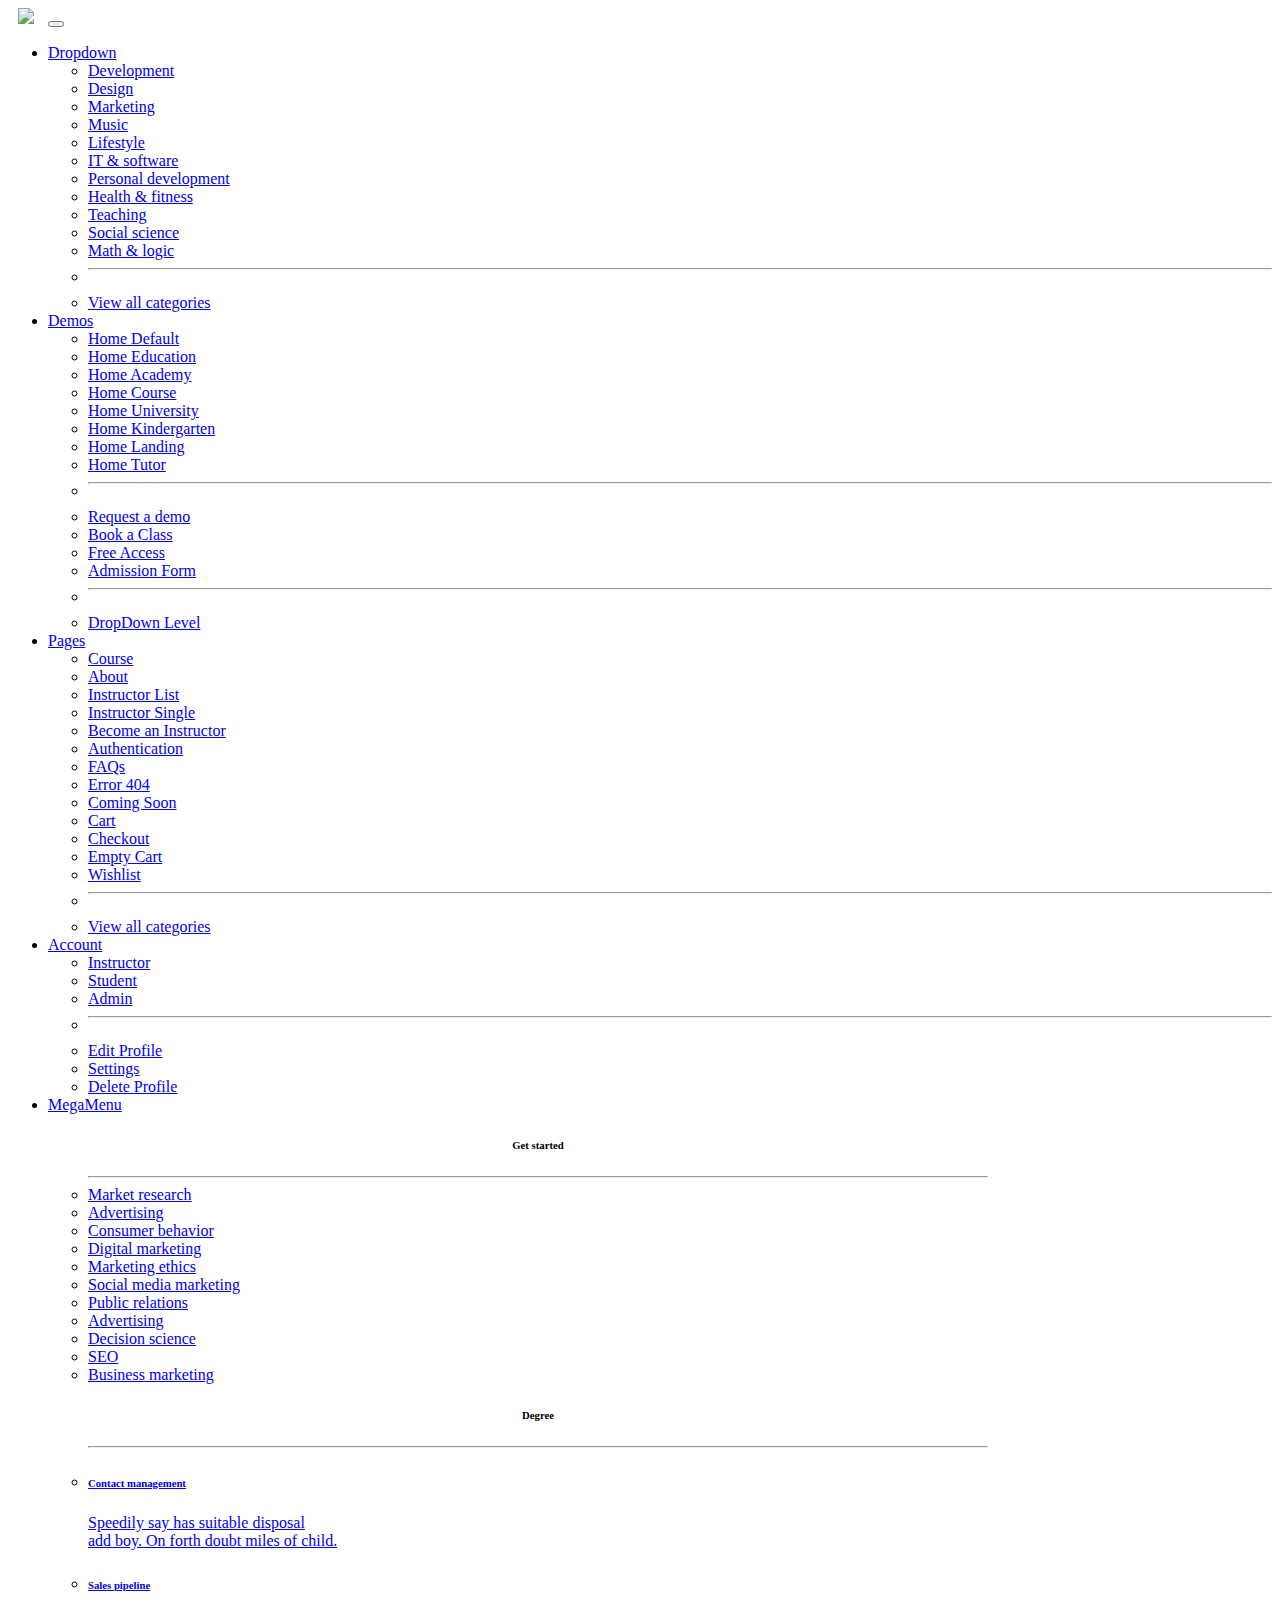
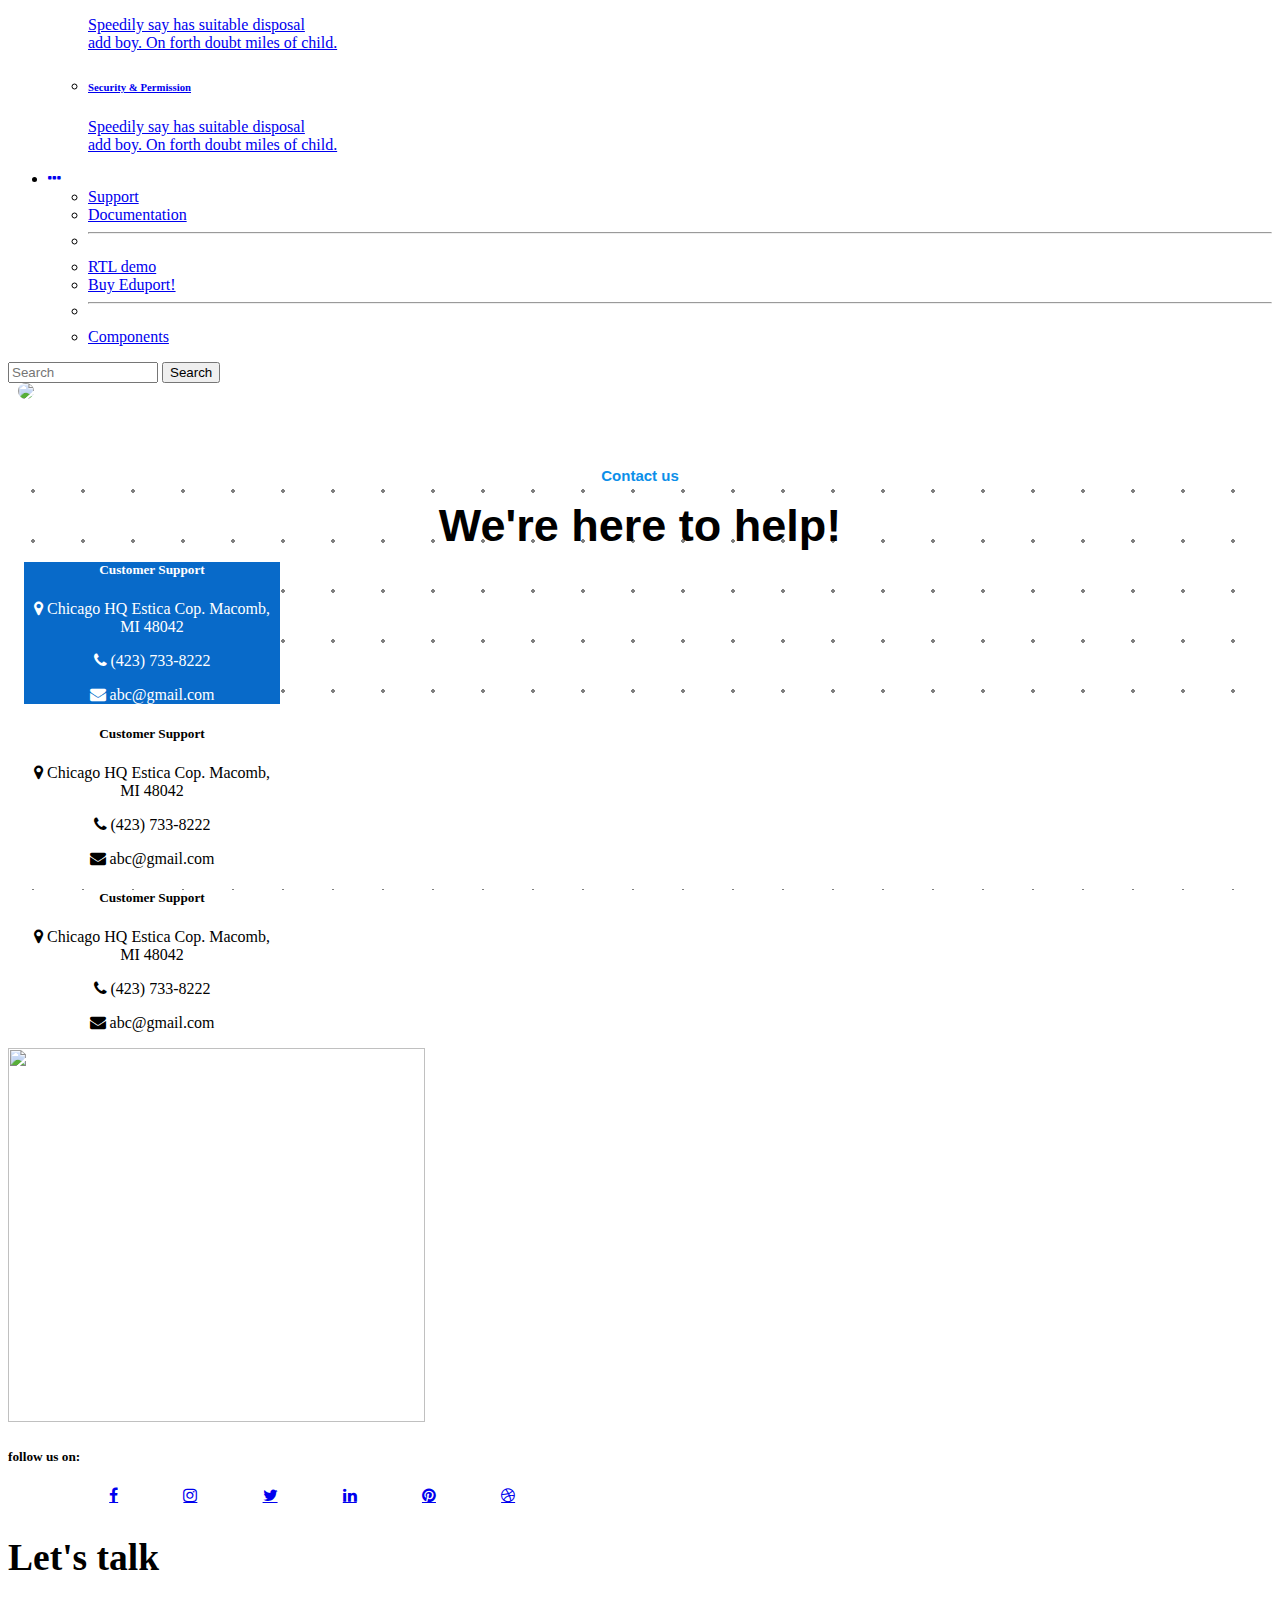
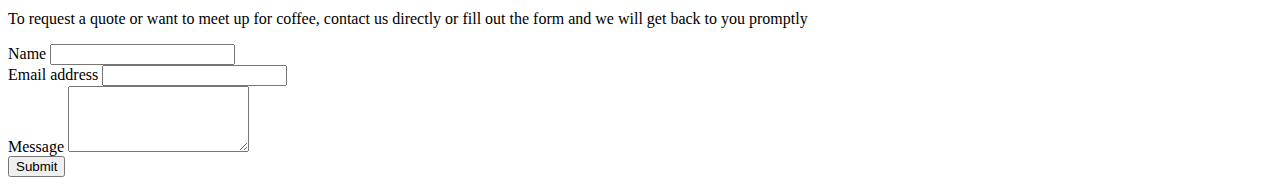
==== contact.html @ a3cf94f9 "contact form" ====
<!doctype html>
<html lang="en">
  <head>
    <!-- Required meta tags -->
    <meta charset="utf-8">
    <meta name="viewport" content="width=device-width, initial-scale=1">
    

    <!-- Bootstrap CSS -->
    <link href="https://cdn.jsdelivr.net/npm/bootstrap@5.1.3/dist/css/bootstrap.min.css" rel="stylesheet" integrity="sha384-1BmE4kWBq78iYhFldvKuhfTAU6auU8tT94WrHftjDbrCEXSU1oBoqyl2QvZ6jIW3" crossorigin="anonymous">
    <link rel="stylesheet" href="./contact.css">

    <!-- icon link -->
   
    <link rel="stylesheet" href="https://cdnjs.cloudflare.com/ajax/libs/font-awesome/4.7.0/css/font-awesome.min.css">
    <title>Contact US</title>
  </head>
  <body >
    <nav class="navbar navbar-expand-lg navbar-light bg-light" id="navbar-2" >
        <div class="container">
            <img hspace="10px" src="https://eduport.webestica.com/assets/images/logo.svg" width="150px">
            <button class="navbar-toggler" type="button" data-bs-toggle="collapse"
                data-bs-target="#navbarSupportedContent" aria-controls="navbarSupportedContent" aria-expanded="false"
                aria-label="Toggle navigation">
                <span class="navbar-toggler-icon"></span>
            </button>
            <div class="collapse navbar-collapse " id="navbarSupportedContent">
                <ul class="navbar-nav me-auto mb-2 mb-lg-0">
                    <li class="nav-item dropdown">
                        <a class="nav-link dropdown-toggle" href="#" id="navbarDropdown" role="button"
                            data-bs-toggle="dropdown" aria-expanded="false">
                            <i class='bi bi-ui-radios-grid'></i>
                            <span> Dropdown</span>
                        </a>
                        <ul class="dropdown-menu" aria-labelledby="navbarDropdown">
                            <li><a class="dropdown-item" href="#">Development</a></li>
                            <li><a class="dropdown-item" href="#">Design</a></li>
                            <li><a class="dropdown-item" href="#">Marketing</a></li>
                            <li><a class="dropdown-item" href="#">Music</a></li>
                            <li><a class="dropdown-item" href="#">Lifestyle</a></li>
                            <li><a class="dropdown-item" href="#">IT & software</a></li>
                            <li><a class="dropdown-item" href="#">Personal development</a></li>
                            <li><a class="dropdown-item" href="#">Health & fitness</a></li>
                            <li><a class="dropdown-item" href="#">Teaching</a></li>
                            <li><a class="dropdown-item" href="#">Social science</a></li>
                            <li><a class="dropdown-item" href="#">Math & logic</a></li>
                            <li>
                                <hr class="dropdown-divider">
                            </li>
                            <li><a class="dropdown-item" href="#">View all categories</a></li>
                        </ul>
                    </li>
                    <li class="nav-item dropdown navcent">
                        <a class="nav-link dropdown-toggle" href="#" id="navbarDropdown" role="button"
                            data-bs-toggle="dropdown" aria-expanded="false">
                            Demos
                        </a>
                        <ul class="dropdown-menu" aria-labelledby="navbarDropdown">
                            <li><a class="dropdown-item" href="#">Home Default</a></li>
                            <li><a class="dropdown-item" href="#">Home Education</a></li>
                            <li><a class="dropdown-item" href="#">Home Academy</a></li>
                            <li><a class="dropdown-item" href="#">Home Course</a></li>
                            <li><a class="dropdown-item" href="#">Home University</a></li>
                            <li><a class="dropdown-item" href="#">Home Kindergarten</a></li>
                            <li><a class="dropdown-item" href="#">Home Landing</a></li>
                            <li><a class="dropdown-item" href="#">Home Tutor</a></li>
                            <li>
                                <hr class="dropdown-divider">
                            </li>
                            <li><a class="dropdown-item" href="#">Request a demo</a></li>
                            <li><a class="dropdown-item" href="#">Book a Class</a></li>
                            <li><a class="dropdown-item" href="#">Free Access</a></li>
                            <li><a class="dropdown-item" href="#">Admission Form</a></li>
                            <li>
                                <hr class="dropdown-divider">
                            </li>
                            <li><a class="dropdown-item" href="#">DropDown Level</a></li>
                        </ul>
                    </li>
                    <li class="nav-item dropdown ">
                        <a class="nav-link dropdown-toggle" href="#" id="navbarDropdown" role="button"
                            data-bs-toggle="dropdown" aria-expanded="false">
                            Pages
                        </a>
                        <ul class="dropdown-menu" aria-labelledby="navbarDropdown">
                            <li><a class="dropdown-item" href="#">Course</a></li>
                            <li><a class="dropdown-item" href="#">About</a></li>
                            <li><a class="dropdown-item" href="#">Instructor List</a></li>
                            <li><a class="dropdown-item" href="#">Instructor Single</a></li>
                            <li><a class="dropdown-item" href="#">Become an Instructor</a></li>
                            <li><a class="dropdown-item" href="#">Authentication</a></li>
                            <li><a class="dropdown-item" href="#">FAQs</a></li>
                            <li><a class="dropdown-item" href="#">Error 404</a></li>
                            <li><a class="dropdown-item" href="#">Coming Soon</a></li>
                            <li><a class="dropdown-item" href="#">Cart</a></li>
                            <li><a class="dropdown-item" href="#">Checkout</a></li>
                            <li><a class="dropdown-item" href="#">Empty Cart</a></li>
                            <li><a class="dropdown-item" href="#">Wishlist</a></li>
                            <li>
                                <hr class="dropdown-divider">
                            </li>
                            <li><a class="dropdown-item" href="#">View all categories</a></li>
                        </ul>
                    </li>
                    <li class="nav-item dropdown">
                        <a class="nav-link dropdown-toggle" href="#" id="navbarDropdown" role="button"
                            data-bs-toggle="dropdown" aria-expanded="false">
                            Account
                        </a>
                        <ul class="dropdown-menu" aria-labelledby="navbarDropdown">
                            <li><a class="dropdown-item" href="#">Instructor</a></li>
                            <li><a class="dropdown-item" href="#">Student</a></li>
                            <li><a class="dropdown-item" href="#">Admin</a></li>
                            <li>
                                <hr class="dropdown-divider">
                            </li>
                            <li><a class="dropdown-item" href="#">Edit Profile</a></li>
                            <li><a class="dropdown-item" href="#">Settings</a></li>
                            <li><a class="dropdown-item" href="#">Delete Profile</a></li>
                        </ul>
                    </li>
                    </li>
                    <li class="nav-item dropdown">
                        <a class="nav-link dropdown-toggle" href="#" id="navbarDropdown" role="button"
                            data-bs-toggle="dropdown" aria-expanded="false">
                            MegaMenu
                        </a>
                        <ul class="dropdown-menu justify-content-start " aria-labelledby="navbarDropdown" id="navclasscol">
                            <div class="row" style="width: 100vh;" >
                                <div class="col-xl-6 col-md-6 col-sm">
                                    <h6 style="text-align: center;">Get started</h6>
                                    <hr>
                                    <li><a class="dropdown-item" href="#">Market research</a></li>
                                    <li><a class="dropdown-item" href="#">Advertising</a></li>
                                    <li><a class="dropdown-item" href="#">Consumer behavior</a></li>
                                    <li><a class="dropdown-item" href="#">Digital marketing</a></li>
                                    <li><a class="dropdown-item" href="#">Marketing ethics</a></li>
                                    <li><a class="dropdown-item" href="#">Social media marketing</a></li>
                                    <li><a class="dropdown-item" href="#">Public relations</a></li>
                                    <li><a class="dropdown-item" href="#">Advertising</a></li>
                                    <li><a class="dropdown-item" href="#">Decision science</a> </li>
                                    <li><a class="dropdown-item" href="#">SEO</a></li>
                                    <li><a class="dropdown-item" href="#">Business marketing</a></li>
                                    

                                </div>
                                <div class="col-xl-6 col-md-6 col-sm">
                                    <h6 style="text-align: center;">Degree</h6>
                                    <hr>
                                    <li><a class="dropdown-item" href="#">
                                        <h6>Contact management</h6>
                                        <p>Speedily say has suitable disposal<br> add boy. On forth doubt miles of child.</p>
                                    </a></li>
                                    <li><a class="dropdown-item" href="#">
                                        <h6>Sales pipeline</h6>
                                        <p>Speedily say has suitable disposal<br> add boy. On forth doubt miles of child.</p>
                                    </a></li>
                                    <li><a class="dropdown-item" href="#">
                                        <h6>Security & Permission</h6>
                                        <p>Speedily say has suitable disposal <br>add boy. On forth doubt miles of child.</p>
                                    </a></li>
                                    

                                </div>
                                
                                
                                
                            </div>
                           
                        </ul>
                    </li>
                    <li class="nav-item dropdown">
                        <a class="nav-link dropdown-toggle" href="#" id="navbarDropdown" role="button"
                            data-bs-toggle="dropdown" aria-expanded="false">
                            <i class="fa fa-ellipsis-h"></i>
                        </a>
                        <ul class="dropdown-menu" aria-labelledby="navbarDropdown">
                            <li><a class="dropdown-item" href="#">Support</a></li>
                            <li><a class="dropdown-item" href="#">Documentation</a></li>
                            <li>
                                <hr class="dropdown-divider">
                            </li>
                            <li><a class="dropdown-item" href="#">RTL demo</a></li>
                            <li><a class="dropdown-item" href="#">Buy Eduport!</a></li>
                            <li>
                                <hr class="dropdown-divider">
                            </li>
                            <li><a class="dropdown-item" href="#">Components </a></li>
                        </ul>
                    </li>
                </ul>
                <form class="d-flex">
                    <input class="form-control me-2" type="search" placeholder="Search" aria-label="Search"
                        style="width: 150px;">
                    <button class="btn btn-outline-success" type="submit">Search</button>
                </form>
            </div>
            <img hspace="10px" src="https://eduport.webestica.com/assets/images/avatar/01.jpg" height="50px"
                style="border-radius: 50%;">

        </div>
        
    </nav>
    <section class="design">
    <div class="container">
        <div class="row mx-5">
          <div class="col text">
           <h6>Contact us</h6>
           <h1>We're here to help!</h1>
          </div>
          <div class="container">
            <div class="row">
              <div class="col ">
                <div class="card box-1"  style="width: 16rem;">
                    <div class="card-body">
                      <h5 class="card-title">Customer Support</h5>
                      <p class="card-text">
                        <p class="inline"><i class="fa fa-map-marker"></i>
                        </i>
                            Chicago HQ Estica Cop.  Macomb, MI 48042 
                        </p>
                        <p class="inline">
                                <i class="fa fa-phone" ></i>
        
                                (423) 733-8222 
                        </p>
                        <p class="inline">
                                <i class="fa fa-envelope"></i>
                                abc@gmail.com
                        </p>
                      </p>
                    </div>
                  </div>
                
              </div>
              <div class="col box-2">
                <div class="card" style="width: 16rem;">
                    <div class="card-body">
                      <h5 class="card-title">Customer Support</h5>
                      <p class="card-text">
                        <p class="inline"><i class="fa fa-map-marker"></i>
                            Chicago HQ Estica Cop.  Macomb, MI 48042 
                        </p>
                        <p class="inline">
                                <i class="fa fa-phone" ></i>
        
                                (423) 733-8222 
                        </p>
                        <p class="inline">
                                <i class="fa fa-envelope"></i>
                                abc@gmail.com
                        </p>
                      </p>
                    </div>
                  </div>
            
              </div>
              <div class="col box-2">
                <div class="card" style="width: 16rem;">
                    <div class="card-body">
                      <h5 class="card-title">Customer Support</h5>
                      <p class="card-text">
                        <p class="inline"><i class="fa fa-map-marker"></i>
                            Chicago HQ Estica Cop.  Macomb, MI 48042 
                        </p>
                        <p class="inline">
                                <i class="fa fa-phone" ></i>
        
                                (423) 733-8222 
                        </p>
                        <p class="inline">
                                <i class="fa fa-envelope"></i>
                                abc@gmail.com
                        </p>
                      </p>
                    </div>
                  </div>
            
              </div>
            </div>
          </div>
      </div>
    </section>


      <section class="form">
        <div class="container">
            <div class="row">
              <div class="col-md-6">
                <img src="https://eduport.webestica.com/assets/images/element/contact.svg" height="374px" width="417px" >
                <div class="d-flex-justify-content-start">
                    <h5>follow us on:</h5>
                    <ul>
                        <li class="logo"><a href="#" class="fa fa-facebook"></a>
                        </li>
                        <li class="logo"><a href="#" class="fa fa-instagram"></a>
                        </li>
                        <li class="logo"><a href="#" class="fa fa-twitter"></a>
                        </li>
                        <li class="logo"><a href="#" class="fa fa-linkedin"></a>
                        </li>
                        <li class="logo"><a href="#" class="fa fa-pinterest"></a>
                        </li>
                        <li class="logo"><a href="#" class="fa fa-dribbble"></a>
                        </li>
                    </ul>
                </div>
              </div>
              <div class="col-md-6">
                  <h2>Let's talk</h2>
                  <p>To request a quote or want to meet up for coffee, contact us directly or fill out the form and we will get back to you promptly</p>

                  <form class="form-info">
                    <div class="mb-3">
                      <label for="exampleInputName" class="form-label" >Name</label>
                      <input type="text" value="" onchange="uname()" class="form-control" id="exampleInputName" aria-describedby="NameHelp" required>
                      <span id="nameerror" class="text-danger font-weight-bold" style="visibility: hidden;">name cannot have numbers/blank/special characters</span>
                    </div>
                    <div class="mb-3">
                        <label for="exampleInputEmail1" class="form-label" >Email address</label>
                        <input type="email" class="form-control" value="" onchange="uemail()"  id="exampleInputEmail1" aria-describedby="emailHelp" required>
                        <span id="emailerror" class="text-danger font-weight-bold" style="visibility: hidden;">email required</span>

                      </div>
                    <div class="mb-3">
                      <label for="message" class="form-label" >Message</label>
                      <textarea type="text" onchange="umessage()" class="form-control" id="exampleInputMessage" rows="4" required></textarea>
                    
                    </div>
                    <button type="submit" onclick="dataofuser()" class="btn btn-primary">Submit</button>
                  </form>
                
              </div>
            </div>
          </div>
      </section>
   
  </body>
  <script src="./contact.js"></script>

</html>
---- contact.css ----
@import url('https://fonts.googleapis.com/css2?family=PT+Sans:ital@1&family=Roboto:wght@100&display=swap');

/* dot design */
.design{
    background-color: white;
    background-image: radial-gradient(grey 2px , transparent 2px);
    background-size: 50px 50px ;
}
/* font text */
.text{
    margin-top: 5%;
    font-family: "Heebo", sans-serif;
    font-weight: 700;
    line-height: 20px;
    text-align: center;
}
.text h6{
    font-size: 15px;
    color: #0C8FE9;
    margin-bottom: 8px;
    
}
.text h1{
    font-size: 45px;
    margin-bottom:25.6px;
}

.box-1{
    background-color: #086AC9;
    margin: 1rem;
    color: white;
    text-align: center;
}

.box-2{
    background-color: white;
    margin: 1rem;
    text-align: center;
    color: black;
}

/* form */
.logo{
    display: inline-block;
    margin-left: 5%;
}
.form h2{
    font-size: 37.5px;
}
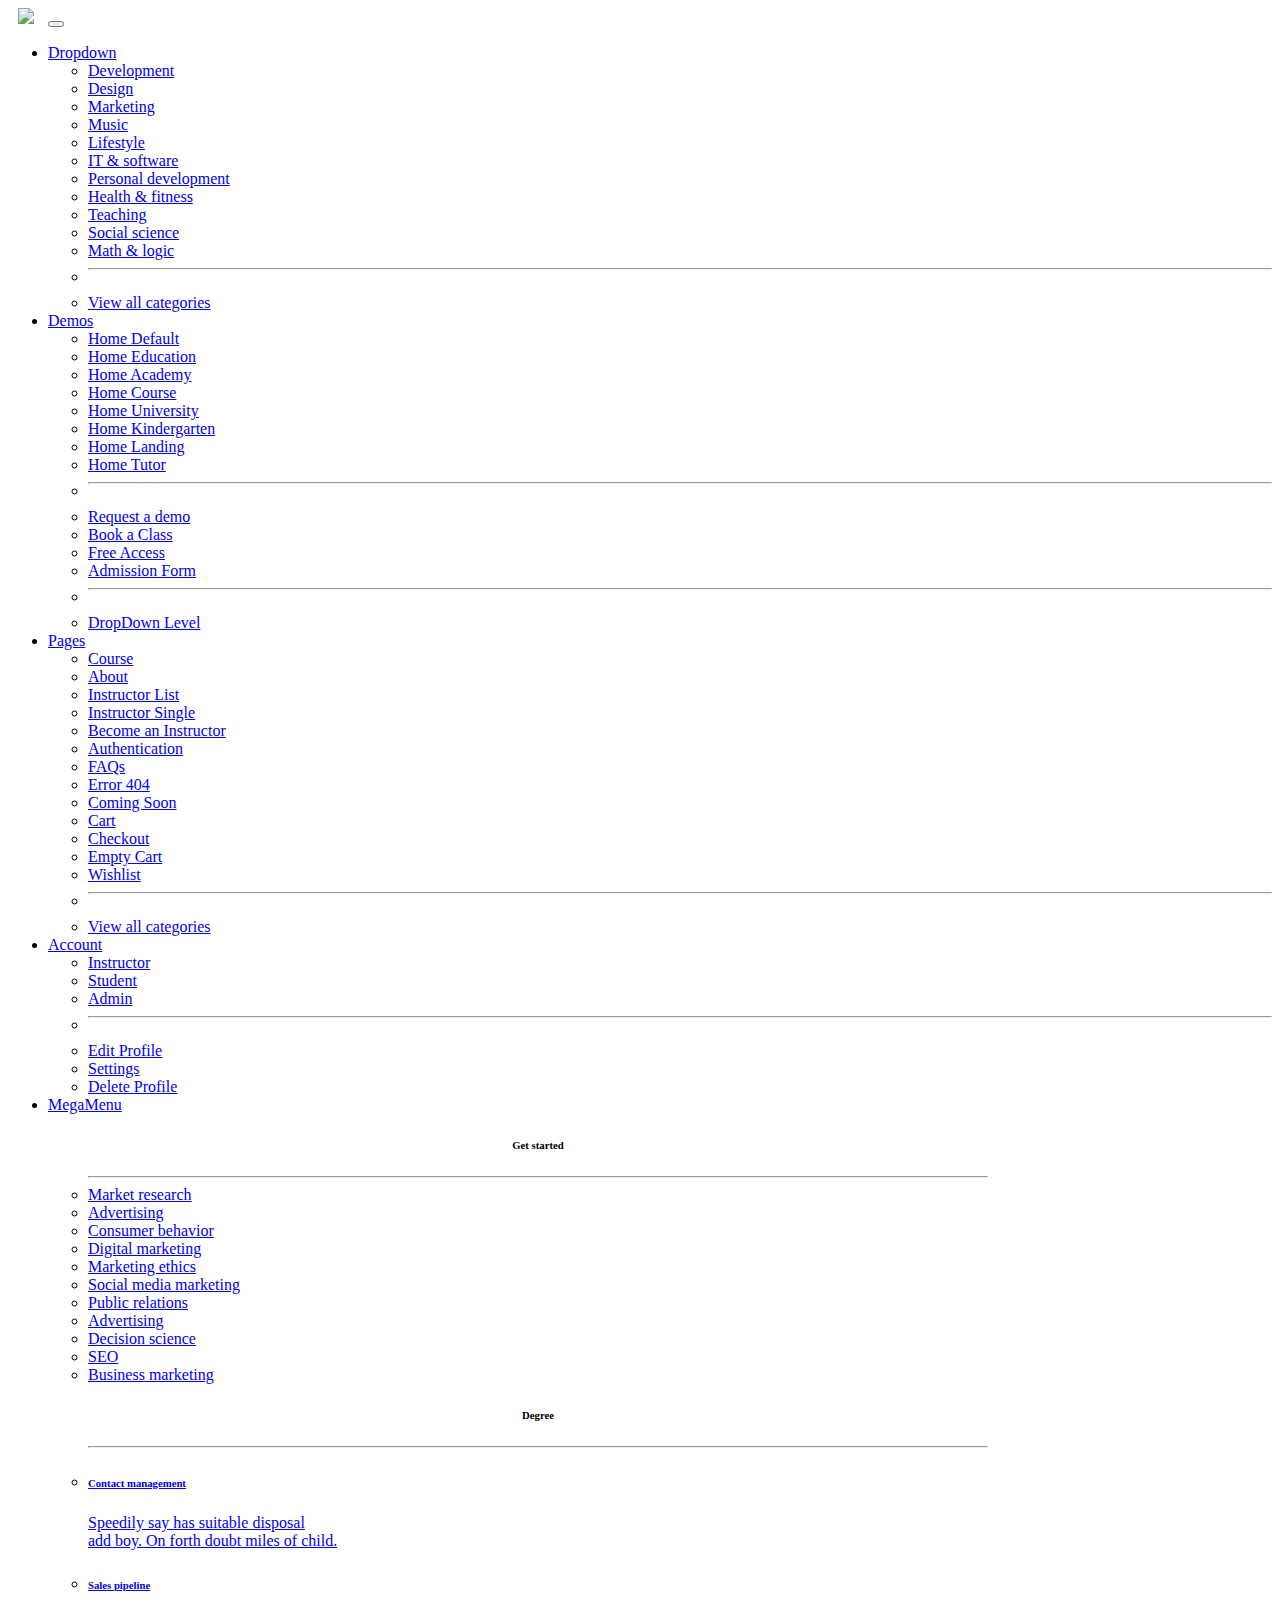
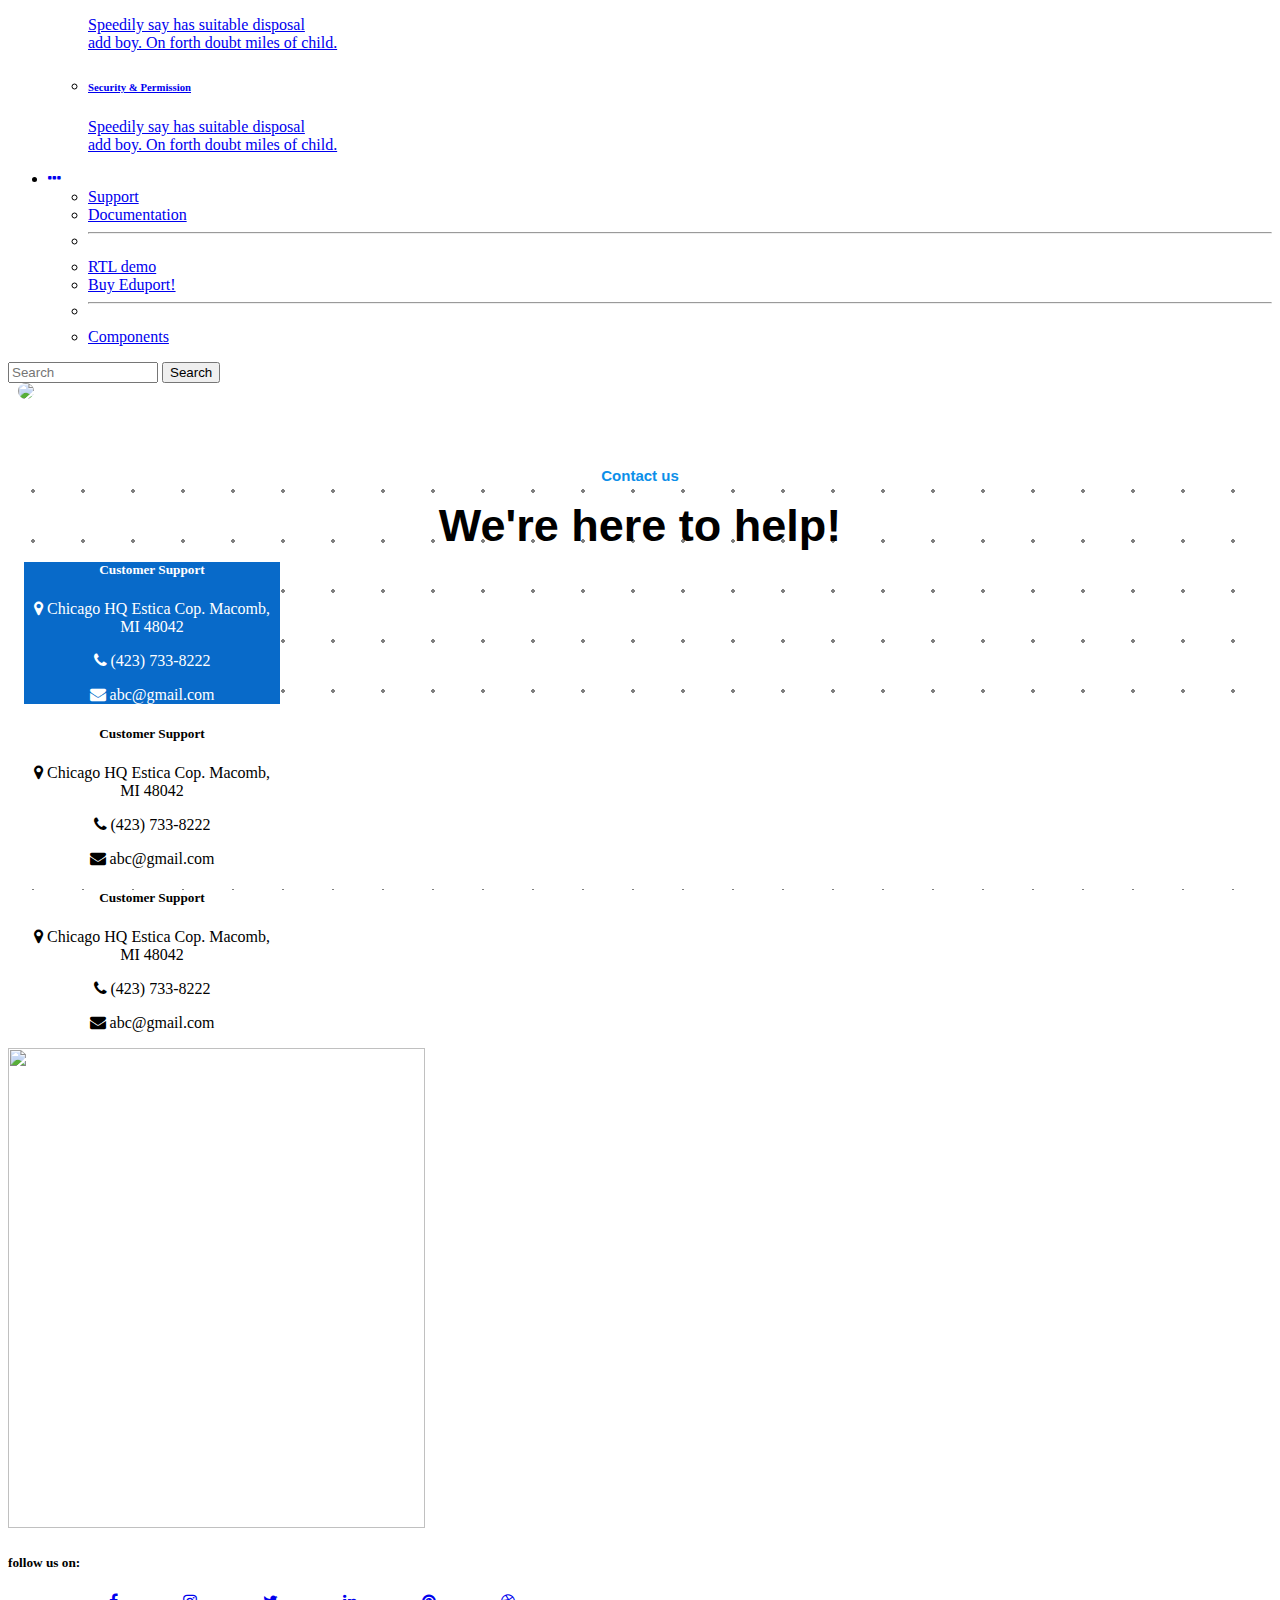
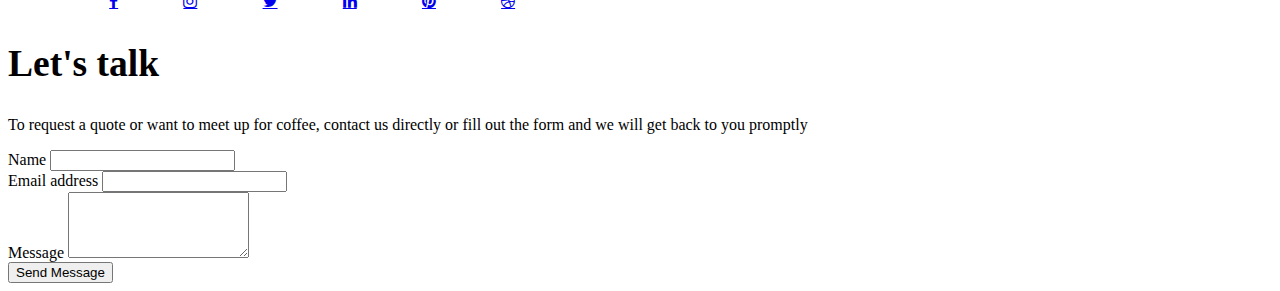
==== commit 283f694f: "js file for trending" ====
--- a/contact.html
+++ b/contact.html
@@ -287,7 +287,7 @@
         <div class="container">
             <div class="row">
               <div class="col-md-6">
-                <img src="https://eduport.webestica.com/assets/images/element/contact.svg" height="374px" width="417px" >
+                <img src="https://eduport.webestica.com/assets/images/element/contact.svg" height="480px" width="417px" >
                 <div class="d-flex-justify-content-start">
                     <h5>follow us on:</h5>
                     <ul>
@@ -327,7 +327,7 @@
                       <textarea type="text" onchange="umessage()" class="form-control" id="exampleInputMessage" rows="4" required></textarea>
                     
                     </div>
-                    <button type="submit" onclick="dataofuser()" class="btn btn-primary">Submit</button>
+                    <button type="submit" onclick="dataofuser()"  class="btn btn-primary form-control">Send Message</button>
                   </form>
                 
               </div>
--- a/contact.css
+++ b/contact.css
@@ -39,6 +39,7 @@
     color: black;
 }
 
+
 /* form */
 .logo{
     display: inline-block;
